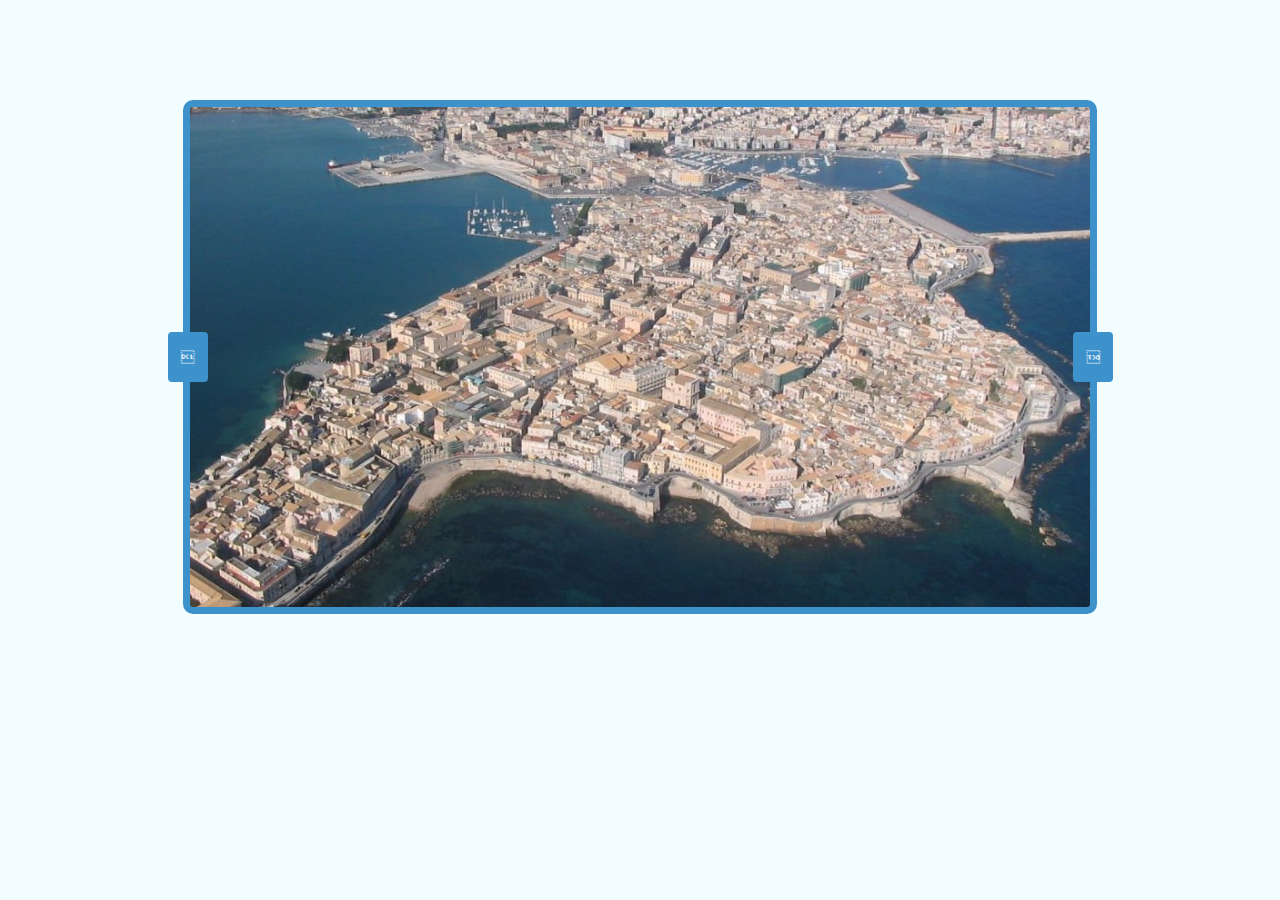
==== image slider/imageslider.html @ b81b4d0f "add completed small projects from local repo to remote" ====
<!DOCTYPE html>
    <head>
        <meta charset="utf-8">
        <meta http-equiv="X-UA-Compatible" content="IE=edge">
        <title></title>
        <meta name="description" content="">
        <meta name="viewport" content="width=device-width, initial-scale=1">
        <link rel="stylesheet" href="style.css">
    </head>
    <body>
       
        
        <div id="container">
            <button class="button" id="leftButton">&#17;</button>
            <button class="button" id="rightButton">&#17;</button>
        </div>
        
        <script src="script.js" async defer></script>
    </body>
</html>
---- image slider/style.css ----
body {
    background-color: #f2fdff;
}



#container {
    margin: 100px auto;
    height: 500px;
    width: 900px;
    border: 7px solid #3e92cc;
    border-radius: 10px;
    background: url('images/one.jpg');
    background-position: center;
    background-repeat: no-repeat;
    background-size: cover;
}

.button {
    background-color: #3e92cc;
    border: 3px solid #3e92cc;
    height: 50px;
    width: 40px;
    border-radius: 4px;
    position: relative;
    top: 45%;
    outline: none;
    color: white;
    
}

.button:hover {
    background-color: white;
    transition: 0.6s;
    color: black;
}

#leftButton {
    margin-left: -2.5%;
}

#rightButton {
    float: right;
    margin-right: -2.5%;
    transform: rotate(-180deg);
}
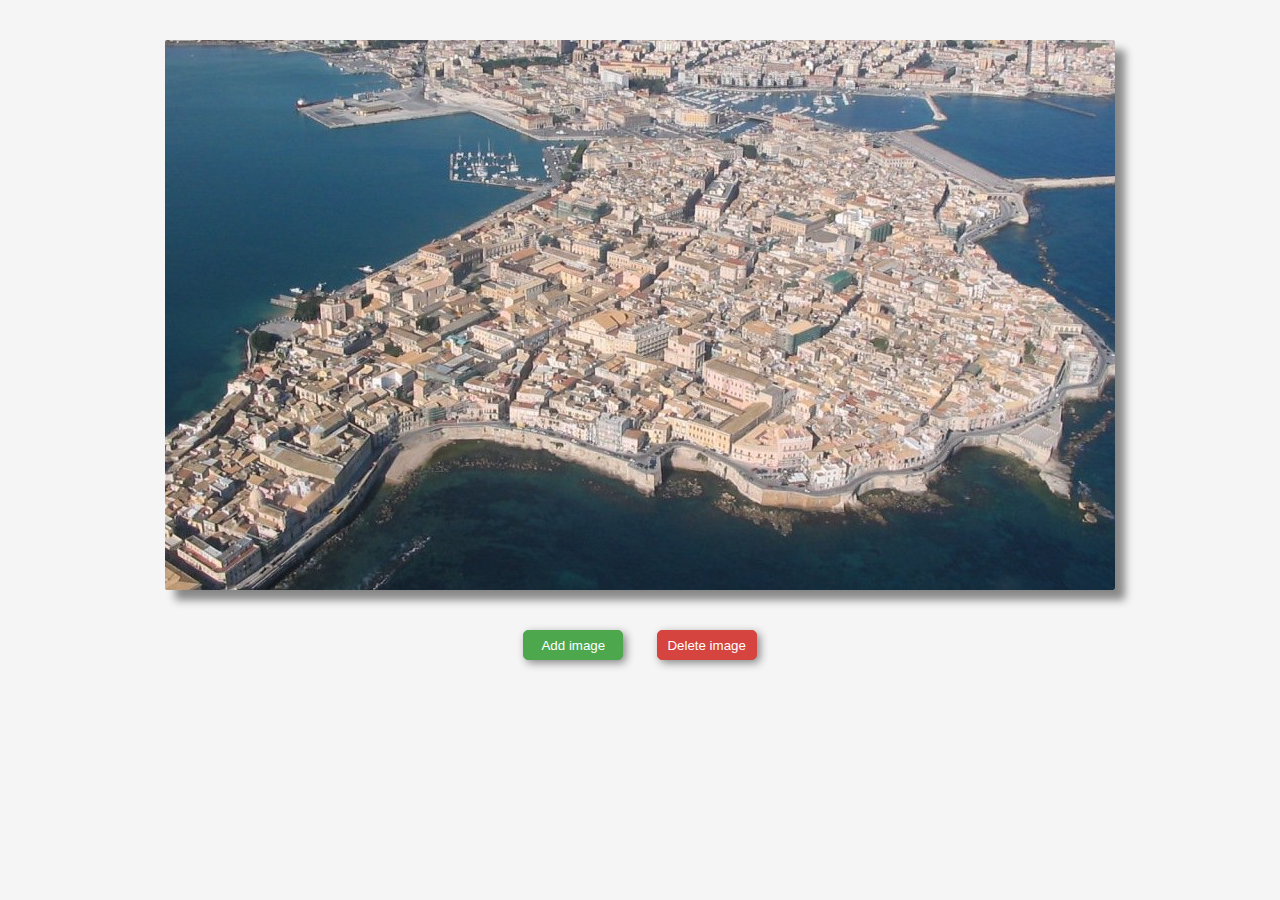
==== commit 3cc52adb: "Added more functionality and styling to image slider" ====
--- a/image slider/imageslider.html
+++ b/image slider/imageslider.html
@@ -1,20 +1,36 @@
 <!DOCTYPE html>
-    <head>
-        <meta charset="utf-8">
-        <meta http-equiv="X-UA-Compatible" content="IE=edge">
-        <title></title>
-        <meta name="description" content="">
-        <meta name="viewport" content="width=device-width, initial-scale=1">
-        <link rel="stylesheet" href="style.css">
-    </head>
-    <body>
-       
-        
-        <div id="container">
-            <button class="button" id="leftButton">&#17;</button>
-            <button class="button" id="rightButton">&#17;</button>
-        </div>
-        
-        <script src="script.js" async defer></script>
-    </body>
+
+<head>
+    <meta charset="utf-8">
+    <meta http-equiv="X-UA-Compatible" content="IE=edge">
+    <title>Image slider</title>
+    <meta name="description" content="">
+    <meta name="viewport" content="width=device-width, initial-scale=1">
+    <link rel="stylesheet" href="https://cdnjs.cloudflare.com/ajax/libs/font-awesome/5.11.2/css/all.min.css"
+        integrity="sha256-+N4/V/SbAFiW1MPBCXnfnP9QSN3+Keu+NlB+0ev/YKQ=" crossorigin="anonymous" />
+    <link rel="stylesheet" href="style.css">
+</head>
+
+<body>
+
+
+    <div id="container">
+        <button class="button" id="leftButton"><i class="fa fa-chevron-left fa-3x"></i></button>
+        <button class="button" id="rightButton"><i class="fa fa-chevron-right fa-3x"></i></button>
+
+        <div class="counter" id="counter"><!--counter items inserted here--></div> 
+
+    </div>
+
+    <div class="upload">
+        <button class='user-btn' id="add-img-btn">Add image</button>
+        <button class='user-btn' id="delete-img-btn">Delete image</button>
+    </div>
+    <input type='file' name='image' id="input" style="display: none">
+
+
+
+    <script src="script.js" async defer></script>
+</body>
+
 </html>--- a/image slider/style.css
+++ b/image slider/style.css
@@ -1,47 +1,125 @@
-body {
-    background-color: #f2fdff;
+/* 
+
+https://smartslider3.com/image-slider/
+
+*/
+
+@import url('https://fonts.googleapis.com/css2?family=Lato&display=swap');
+
+:root {
+    --primary--color: #d3edff
 }
 
-
+body {
+    background-color: #f5f5f5;
+    font-family: 'Lato', sans-serif;
+}
 
 #container {
-    margin: 100px auto;
-    height: 500px;
-    width: 900px;
-    border: 7px solid #3e92cc;
-    border-radius: 10px;
+    margin: 40px auto;
+    height: 550px;
+    max-width: 950px;
+    border-radius: 2px;
+    box-shadow: 10px 10px 8px #888888;
     background: url('images/one.jpg');
     background-position: center;
     background-repeat: no-repeat;
     background-size: cover;
+    position: relative;
 }
 
 .button {
-    background-color: #3e92cc;
-    border: 3px solid #3e92cc;
-    height: 50px;
-    width: 40px;
-    border-radius: 4px;
+    color: #888888;
+    background: none;
+    border: none;
     position: relative;
     top: 45%;
     outline: none;
-    color: white;
-    
+    cursor: pointer;
+    opacity: 0.5;
+    transition: 0.4s;
 }
 
 .button:hover {
-    background-color: white;
-    transition: 0.6s;
-    color: black;
+    opacity: 1;
+    transform: scale(1.4);
+    transition: 0.4s;
 }
 
 #leftButton {
-    margin-left: -2.5%;
+    margin-left: 2.5%;
 }
 
 #rightButton {
     float: right;
-    margin-right: -2.5%;
-    transform: rotate(-180deg);
+    margin-right: 2.5%;  
 }
 
+.counter {
+    transform: scale(0.8);
+    text-align: center;
+    position: absolute;
+    margin-left: 44.5%;
+    top: 500px; 
+}
+
+i.fa.fa-circle {
+    color: #888888;
+    opacity: 0.6;
+    margin: 0 2px;
+}
+
+i.fa.fa-circle:hover {
+transform: scale(1.3);
+opacity: 1;
+color: #555555;
+transition: 0.4s
+}
+
+.upload {
+    display: flex;
+    justify-content: space-evenly;
+    width: 300px;
+    margin: auto;
+}
+
+.user-btn {
+    width: 100px;
+    height: 30px;
+    border-radius: 5px;
+    box-shadow: 3px 3px 8px #888888;
+    color: #fff;
+    cursor: pointer; 
+}
+
+.user-btn:focus {
+    outline: none;
+}
+
+.user-btn:hover {
+    transform: scale(1.1);
+    transition: 0.3s;
+}
+
+#add-img-btn {
+    background-color: #4da74d;
+    border: 1px solid #4da74d;
+    
+}
+
+#delete-img-btn {
+    background-color: #d6443f;;
+    border: 1px solid #d6443f;
+}
+
+#delete-img-btn:disabled {
+    background-color: #999999;
+    border: 1px solid #999999;
+    opacity: 0.5;
+    cursor: default;
+}
+
+.selected-counter-item {
+    color: #fff !important;
+    opacity: 1 !important;
+}